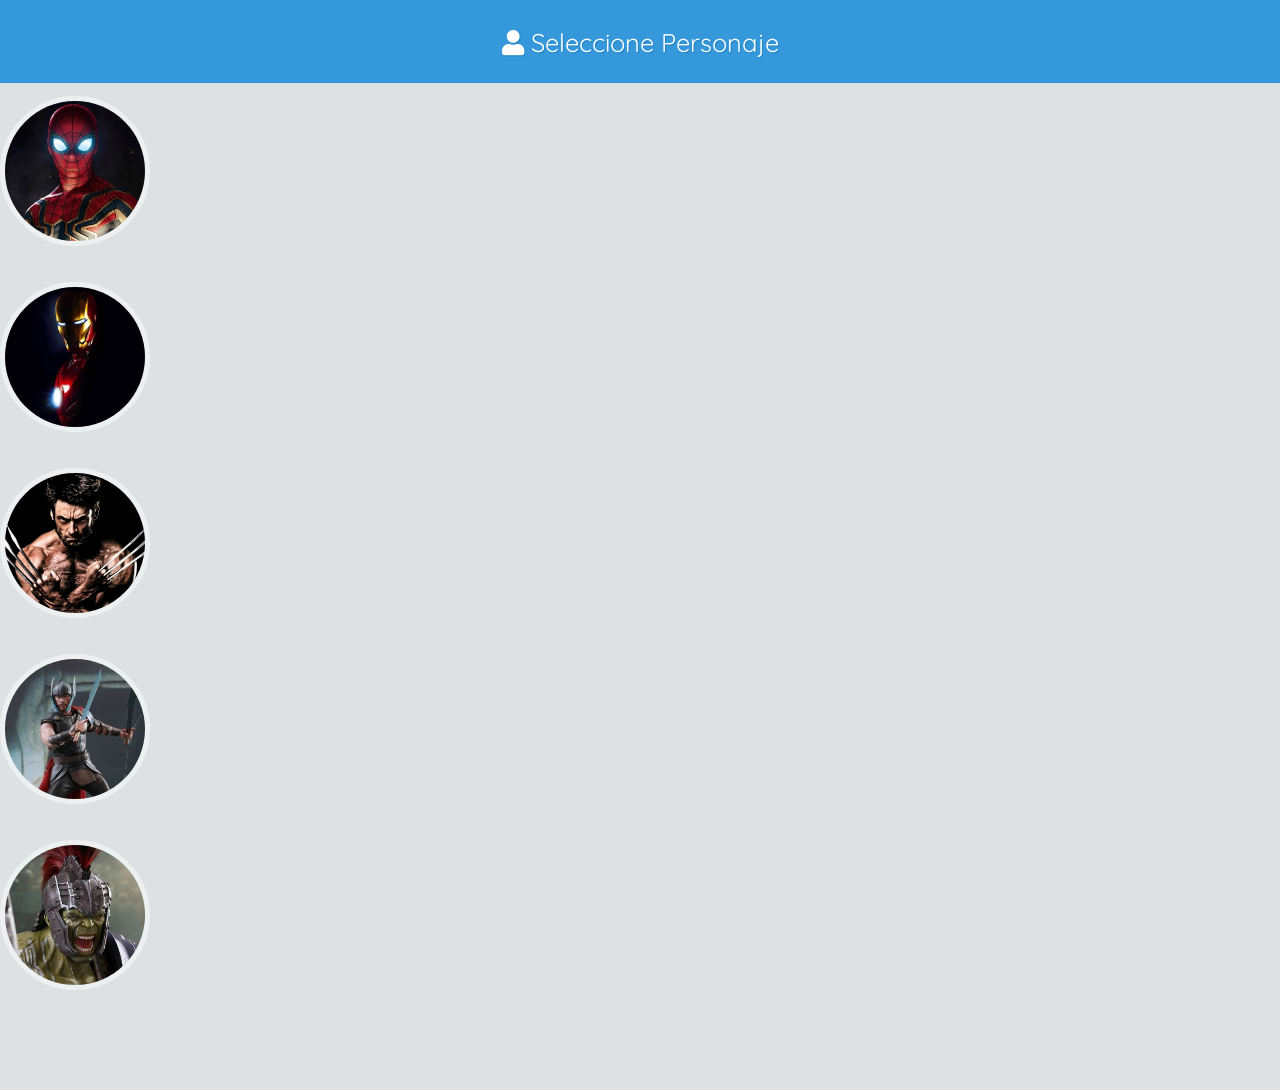
==== index.html @ c27fa363 "Add service worker and caching functionality for PWA - Implemented dynamic caching in sw-utils.js to" ====
<!DOCTYPE html>
<meta name="mobile-web-app-capable" content="yes">
<html lang="en">

<head>
    <meta charset="UTF-8">
    <meta name="viewport" content="width=device-width, initial-scale=1.0, height=device-height, viewport-fit=cover">
    <meta http-equiv="X-UA-Compatible" content="ie=edge">
    <title>Chat de Superheroes</title>

    <link href='https://fonts.googleapis.com/css?family=Quicksand:300,400' rel='stylesheet' type='text/css'>
    <link href='https://fonts.googleapis.com/css?family=Lato:400,300' rel='stylesheet' type='text/css'>
    <link rel="stylesheet" href="https://use.fontawesome.com/releases/v5.3.1/css/all.css">

    <link rel="stylesheet" href="css/style.css">
    <link rel="stylesheet" href="css/animate.css">

    <link rel="shortcut icon" type="image/ico" href="img/favicon.ico" />

    <link rel="manifest" href="manifest.json">

    <!-- Android -->
    <meta name="theme-color" content="#3498db">

    <!-- IOS -->
    <meta name="apple-mobile-web-app-capable" content="yes">


    <link rel="apple-touch-icon" href="img/icons/icon-192x192.png">
    <link rel="apple-touch-icon" sizes="152x152" href="img/icons/icon-152x152.png">
    <link rel="apple-touch-icon" sizes="180x180" href="img/icons/icon-192x192.png">
    <link rel="apple-touch-icon" sizes="167x167" href="img/icons/icon-152x152.png">

    <!-- iPhone X (1125px x 2436px) -->
    <link rel="apple-touch-startup-image"
        media="(device-width: 375px) and (device-height: 812px) and (-webkit-device-pixel-ratio: 3)"
        href="img/icons-ios/apple-launch-1125x2436.png">
    <!-- iPhone 8, 7, 6s, 6 (750px x 1334px) -->
    <link rel="apple-touch-startup-image"
        media="(device-width: 375px) and (device-height: 667px) and (-webkit-device-pixel-ratio: 2)"
        href="img/icons-ios/apple-launch-750x1334.png">
    <!-- iPhone 8 Plus, 7 Plus, 6s Plus, 6 Plus (1242px x 2208px) -->
    <link rel="apple-touch-startup-image"
        media="(device-width: 414px) and (device-height: 736px) and (-webkit-device-pixel-ratio: 3)"
        href="img/icons-ios/apple-launch-1242x2208.png">
    <!-- iPhone 5 (640px x 1136px) -->
    <link rel="apple-touch-startup-image"
        media="(device-width: 320px) and (device-height: 568px) and (-webkit-device-pixel-ratio: 2)"
        href="img/icons-ios/apple-launch-640x1136.png">

    <meta name="apple-mobile-web-app-status-bar-style" content="black-translucent">

    <meta name="apple-mobile-web-app-title" content="Twittor!">

</head>

<body>
    <!-- Titulo -->
    <span class="first">
        <span id="salir-btn" class="fa fa-sign-out-alt out oculto animated fadeIn"></span>
        <span id="titulo">
            <i class="fa fa-user"></i>
            Seleccione Personaje
        </span>
        <span id="nuevo-btn" class="fa fa-pen-square new oculto animated fadeIn fast"></span>
    </span>
    <!-- Fin Titulo -->

    <!-- Modal -->
    <div id="modal" class="oculto">
        <img id="modal-avatar" src="img/avatars/spiderman.jpg">

        <span class="first">
            <span id="titulo-modal">Nuevo mensaje</span>
            <span id="cancel-btn" class="fa fa-times"></span>
        </span>


        <div class="nuevo-mensaje">
            <textarea id="txtMensaje" placeholder="Nuevo mensaje..." rows="5"></textarea>
        </div>


        <!-- boton de enviar -->

        <div id="post-btn" class="fab">
            <i class="fa fa-paper-plane"></i>
        </div>

        <div id="post-btn" class="fab-marker">
            <i class="fa fa-map-marker-alt"></i>
        </div>

        <div id="post-btn" class="fab-photo">
            <i class="fa fa-image"></i>
        </div>

    </div>
    <!-- Fin Modal -->


    <!-- Seleccion de personaje -->
    <div id="seleccion" class="seleccion animated fadeIn fast">

        <div>
            <img data-user="spiderman" src="img/avatars/spiderman.jpg" alt="spiderman" class="seleccion-avatar">
        </div>

        <div>
            <img data-user="ironman" src="img/avatars/ironman.jpg" alt="ironman" class="seleccion-avatar">
        </div>

        <div>
            <img data-user="wolverine" src="img/avatars/wolverine.jpg" alt="wolverine" class="seleccion-avatar">
        </div>

        <div>
            <img data-user="thor" src="img/avatars/thor.jpg" alt="thor" class="seleccion-avatar">
        </div>

        <div>
            <img data-user="hulk" src="img/avatars/hulk.jpg" alt="hulk" class="seleccion-avatar">
        </div>

    </div>

    <!-- FIN Seleccion de personaje -->

    <!-- Lista de mensajes -->
    <ul id="timeline" class="timeline oculto">

        <!-- Mensaje -->
        <li class="animated fadeIn fast">
            <div class="avatar">
                <img src="img/avatars/spiderman.jpg">
            </div>
            <div class="bubble-container">
                <div class="bubble">
                    <h3>@spiderman</h3>
                    <br />
                    La tía May, hizo unos panqueques en forma de ironman!
                </div>

                <div class="arrow"></div>
            </div>
        </li>
        <!-- Fin del mensaje -->

    </ul>
    <!-- Fin Lista de mensajes -->




    <script src="js/libs/jquery.js"></script>
    <script src="js/app.js"></script>

</body>

</html>
---- css/style.css ----
* {
    box-sizing: border-box;
    -moz-box-sizing: border-box;
    -webkit-box-sizing: border-box;
    font-family: 'Quicksand';
  }
  
  html, body {
    margin: 0px !important;
    color: #7f8c8d;
    font-size: 16px;
    background-color: #dde1e2; 
    width: 100%;


    overscroll-behavior-y: contain;
    -webkit-user-select: none;
    -webkit-tap-highlight-color: transparent;
    -webkit-touch-callout: none;
}

/* Personalizados */
.oculto {
  display: none !important;
}

.seleccion {
  margin-top: 6em;
  display: block;
  margin-bottom: 6em;
}

.seleccion div {
  margin-top: 2em;
}

.seleccion-avatar {
  width: 150px;
  -webkit-border-radius: 50%;
  -moz-border-radius: 50%;
  -ms-border-radius: 50%;
  -o-border-radius: 50%;
  border-radius: 50%;
  border: 5px solid #ecf0f1;
  position: relative; 
}

/* Modal */
#modal { 
  position: fixed;
  top: 1000px;
  height: 100%;
  width: 100%;
  background-color: #ecf0f1;
  z-index: 999;
  opacity: 0;
}



#modal-avatar {
  width: 50px;
  -webkit-border-radius: 50%;
  -moz-border-radius: 50%;
  -ms-border-radius: 50%;
  -o-border-radius: 50%;
  border-radius: 50%;
  border: 2px solid #ecf0f1;
  position: absolute;
  right: 15px;
  top: 20px;
  z-index: 99999;
}

.nuevo-mensaje {
  margin-top: 6em;
  padding-left: 5px;
  padding-right: 5px;
}

.nuevo-mensaje div{
  display: inline;
  float: left;
}

.div-img {
  width: 60px;
}

.div-mensaje {
  width: 100%;
}

#cancel-btn {
  position: absolute;
  left: 5%;
  z-index: 9999;
}

textarea {
  -webkit-box-sizing: border-box;
  -moz-box-sizing: border-box;
  box-sizing: border-box;
  
  font-size: 18px;
  padding: 10px;

  width: 100%;
  resize: none;
  outline: none !important;
  border-radius: 5px;
  border: 0px;
}

.fab {
  width: 70px;
  height: 70px;
  background-color: #3498db;
  border-radius: 50%;
  box-shadow: 0 2px 6px 0 #666;
  transition: all 0.1s ease-in-out;

  font-size: 30px;
  color: white;
  text-align: center;
  line-height: 70px;

  position: fixed;
  right: 20px;
  bottom: 50px;
}

.fab-marker {
  width: 50px;
  height: 50px;
  background-color: #00ac09;
  border-radius: 50%;
  box-shadow: 0 2px 6px 0 #666;
  transition: all 0.1s ease-in-out;

  font-size: 20px;
  color: white;
  text-align: center;
  line-height: 55px;

  position: fixed;
  left: 20px;
  bottom: 50px;
}

.fab-photo {
  width: 50px;
  height: 50px;
  background-color: #470494;
  border-radius: 50%;
  box-shadow: 0 2px 6px 0 #666;
  transition: all 0.1s ease-in-out;

  font-size: 20px;
  color: white;
  text-align: center;
  line-height: 55px;

  position: fixed;
  left: 80px;
  bottom: 50px;
}



  .bubble {
    width: 100%;
    padding: .5em 1em;
    line-height: 1.4em;
    padding: 20px;
    background-color: #ecf0f1;
    position: relative;
    -webkit-border-radius: 8px;
    -moz-border-radius: 8px;
    -ms-border-radius: 8px;
    -o-border-radius: 8px;
    border-radius: 8px;
    text-align: left;
    display: inline-block; 
  }
    .bubble:hover > .over-bubble {
      opacity: 1; 
    }
  
  .bubble-container {
    width: 75%;
    display: block;
    position: relative;
    padding-left: 20px;
    vertical-align: top;
    display: inline-block; }
  
  .arrow {
    content: '';
    display: block;
    position: absolute;
    left: 10px;
    top: 10%;
    height: 0;
    width: 0;
    border-top: 20px solid transparent;
    border-bottom: 20px solid transparent;
    border-right: 20px solid #ecf0f1; }
  
  .timeline {
    margin-top: 6em;
    width: 100%;
    display: block;
    list-style-type: none;
    background-color: #dde1e2;
    padding-bottom: 2em;
    padding-left: 0px;
    margin-bottom: 2em; 
  }
    .timeline li {
      padding: 1em 0; 
    }
    .timeline li:nth-child(even) {
      background-color: #d3d7d8; 
    }
  
  .avatar {
    width: 18%;
    display: inline-block;
    vertical-align: top;
    position: relative;
    overflow: hidden;
    margin-left: 2%; 
  }

    .avatar img {
      width: 100%;
      -webkit-border-radius: 50%;
      -moz-border-radius: 50%;
      -ms-border-radius: 50%;
      -o-border-radius: 50%;
      border-radius: 50%;
      border: 5px solid #ecf0f1;
      position: relative; 
    }
    .avatar:hover > .hover {
      cursor: pointer;
      opacity: 1; }
  

  .first {
    width: 100%;
    display: block;
    position: fixed;
    z-index: 999;
    top: 0px;

    margin: auto;
    background-color: #3498db;
    text-shadow: #2084c7 1px 1px 0;
    padding: 1em 0 !important;
    color: white;
    text-align: center;
    /* margin-top: 1em; */
    font-family: "Lato";
    font-size: 1.6em;
}

/* Iphone X fix */
@media only screen 
and (device-width : 375px) 
and (device-height : 812px) 
and (-webkit-device-pixel-ratio : 3) {
  
    
    #titulo, #titulo-mensaje {
      position: relative;
      top: 10px;
    }

    #cancel-btn {
      top: 40px !important;
    }
    
    .new {
      top: 40px !important;
    }
    
    .out {
      top: 40px !important;
    }

}

  
  .icon-twitter {
    font-size: 1.5em; }
  
  .new {
    position: absolute;
    right: 5%; 
    top: 30px;
  }

  .out {
    position: absolute;
    left: 5%;
    top: 30px;
  }
  
  .over-bubble {
    line-height: 1.4em;
    padding-top: 10%;
    background-color: rgba(236, 240, 241, 0.8);
    position: relative;
    -webkit-border-radius: 8px;
    -moz-border-radius: 8px;
    -ms-border-radius: 8px;
    -o-border-radius: 8px;
    border-radius: 8px;
    text-align: center;
    display: inline-block;
    position: absolute !important;
    height: 100%;
    width: 100%;
    opacity: 0;
    top: 0;
    left: 0;
    z-index: 999;
    -webkit-transition-property: all;
    -moz-transition-property: all;
    -o-transition-property: all;
    transition-property: all;
    -webkit-transition-duration: 0.3s;
    -moz-transition-duration: 0.3s;
    -o-transition-duration: 0.3s;
    transition-duration: 0.3s;
    -webkit-transition-timing-function: ease-in;
    -moz-transition-timing-function: ease-in;
    -o-transition-timing-function: ease-in;
    transition-timing-function: ease-in;
    font-size: 2.8em;
    text-shadow: white 1px 1px 0; }
  
  .action {
    margin-right: .3em;
    -webkit-transition-property: all;
    -moz-transition-property: all;
    -o-transition-property: all;
    transition-property: all;
    -webkit-transition-duration: 0.2s;
    -moz-transition-duration: 0.2s;
    -o-transition-duration: 0.2s;
    transition-duration: 0.2s;
    -webkit-transition-timing-function: ease-in;
    -moz-transition-timing-function: ease-in;
    -o-transition-timing-function: ease-in;
    transition-timing-function: ease-in; }
  
  .icon-star {
    -webkit-transition-property: all;
    -moz-transition-property: all;
    -o-transition-property: all;
    transition-property: all;
    -webkit-transition-duration: 0.2s;
    -moz-transition-duration: 0.2s;
    -o-transition-duration: 0.2s;
    transition-duration: 0.2s;
    -webkit-transition-timing-function: ease;
    -moz-transition-timing-function: ease;
    -o-transition-timing-function: ease;
    transition-timing-function: ease; }
    .icon-star:hover {
      cursor: pointer;
      color: #f39c12; }
  
  .icon-retweet {
    -webkit-transition-property: all;
    -moz-transition-property: all;
    -o-transition-property: all;
    transition-property: all;
    -webkit-transition-duration: 0.2s;
    -moz-transition-duration: 0.2s;
    -o-transition-duration: 0.2s;
    transition-duration: 0.2s;
    -webkit-transition-timing-function: ease;
    -moz-transition-timing-function: ease;
    -o-transition-timing-function: ease;
    transition-timing-function: ease; }
    .icon-retweet:hover {
      cursor: pointer;
      color: #16a085; }
  
  .icon-mail-reply {
    -webkit-transition-property: all;
    -moz-transition-property: all;
    -o-transition-property: all;
    transition-property: all;
    -webkit-transition-duration: 0.2s;
    -moz-transition-duration: 0.2s;
    -o-transition-duration: 0.2s;
    transition-duration: 0.2s;
    -webkit-transition-timing-function: ease;
    -moz-transition-timing-function: ease;
    -o-transition-timing-function: ease;
    transition-timing-function: ease; }
    .icon-mail-reply:hover {
      cursor: pointer;
      color: #3498db; }
  
  h3 {
    font-size: 1.2em;
    font-weight: bold;
    font-family: 'Lato';
    display: inline-block;
    margin-top: .1em;
    margin-bottom: .2em;
    color: #95a5a6; 
}
  
  .retweet {
    position: absolute;
    opacity: 1;
    top: 0;
    right: 1em;
    display: block;
    background-color: #16a085;
    padding: 4px;
    -moz-border-radius-bottomleft: 5px;
    -webkit-border-bottom-left-radius: 5px;
    border-bottom-left-radius: 5px;
    -moz-border-radius-bottomright: 5px;
    -webkit-border-bottom-right-radius: 5px;
    border-bottom-right-radius: 5px; }
    .retweet .icon-retweet {
      color: white;
      margin: auto;
      width: 100%;
      display: block;
      font-size: 1.2em; }
  
.retweet div {
    color: white;
}
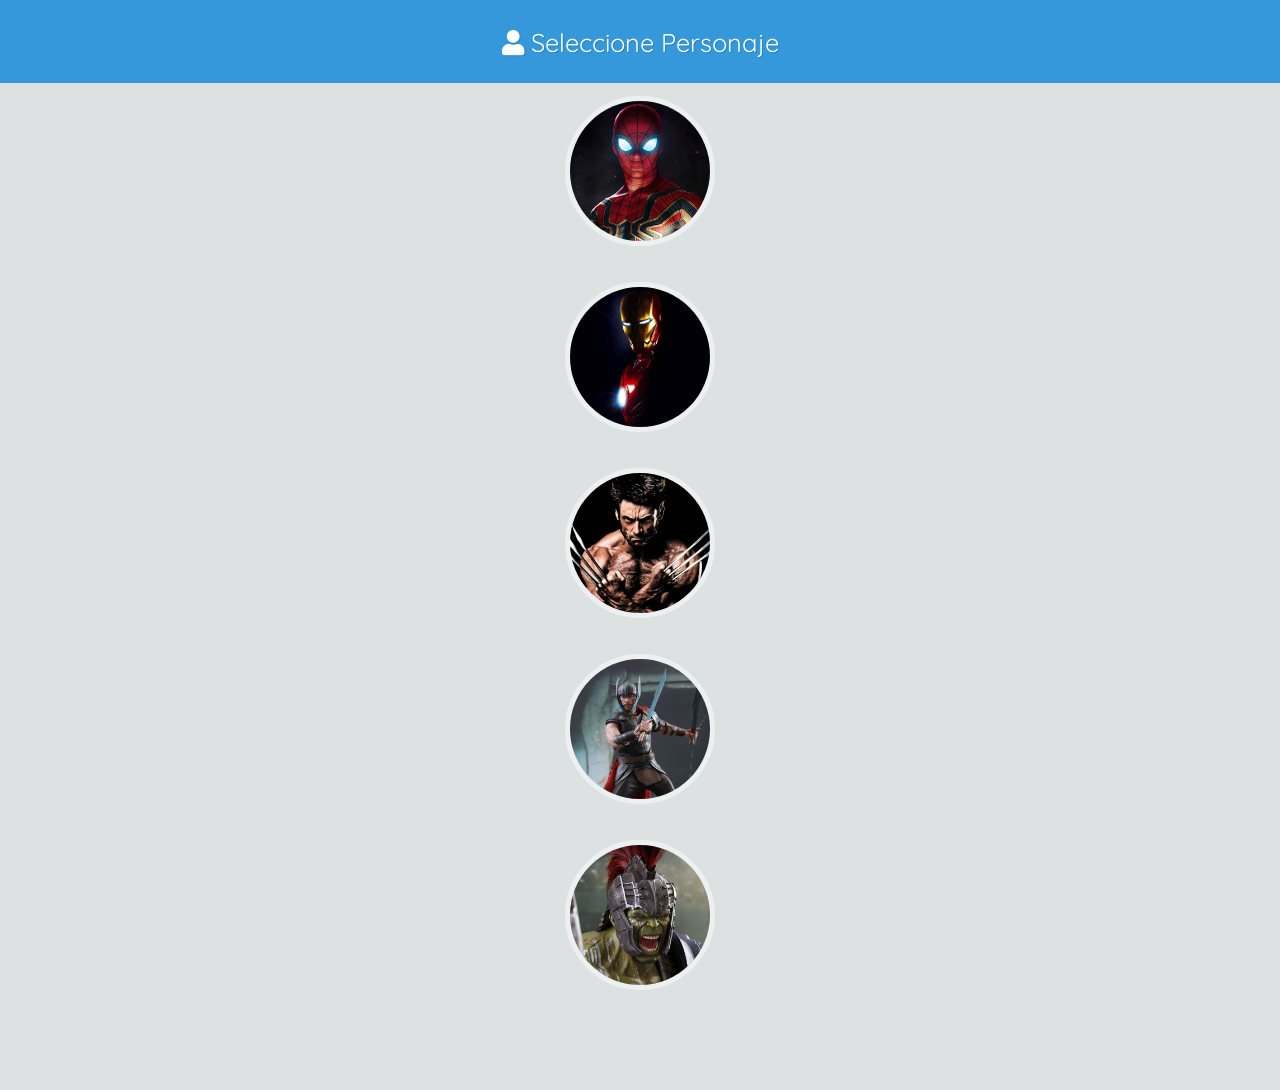
==== commit e09a831e: "Refactor code structure for improved readability and maintainability" ====
--- a/index.html
+++ b/index.html
@@ -1,6 +1,6 @@
 <!DOCTYPE html>
 <meta name="mobile-web-app-capable" content="yes">
-<html lang="en">
+<html lang="es">
 
 <head>
     <meta charset="UTF-8">
@@ -50,7 +50,7 @@
 
     <meta name="apple-mobile-web-app-status-bar-style" content="black-translucent">
 
-    <meta name="apple-mobile-web-app-title" content="Twittor!">
+    <meta name="apple-mobile-web-app-title" content="PWA Chat">
 
 </head>
 
--- a/css/style.css
+++ b/css/style.css
@@ -28,6 +28,7 @@
   margin-top: 6em;
   display: block;
   margin-bottom: 6em;
+  text-align: center;
 }
 
 .seleccion div {
@@ -218,6 +219,9 @@
     margin-bottom: 2em; 
   }
     .timeline li {
+      display: flex;
+      align-items: flex-start;
+      justify-content: center;
       padding: 1em 0; 
     }
     .timeline li:nth-child(even) {
@@ -230,7 +234,7 @@
     vertical-align: top;
     position: relative;
     overflow: hidden;
-    margin-left: 2%; 
+    margin-left: 0%; 
   }
 
     .avatar img {
